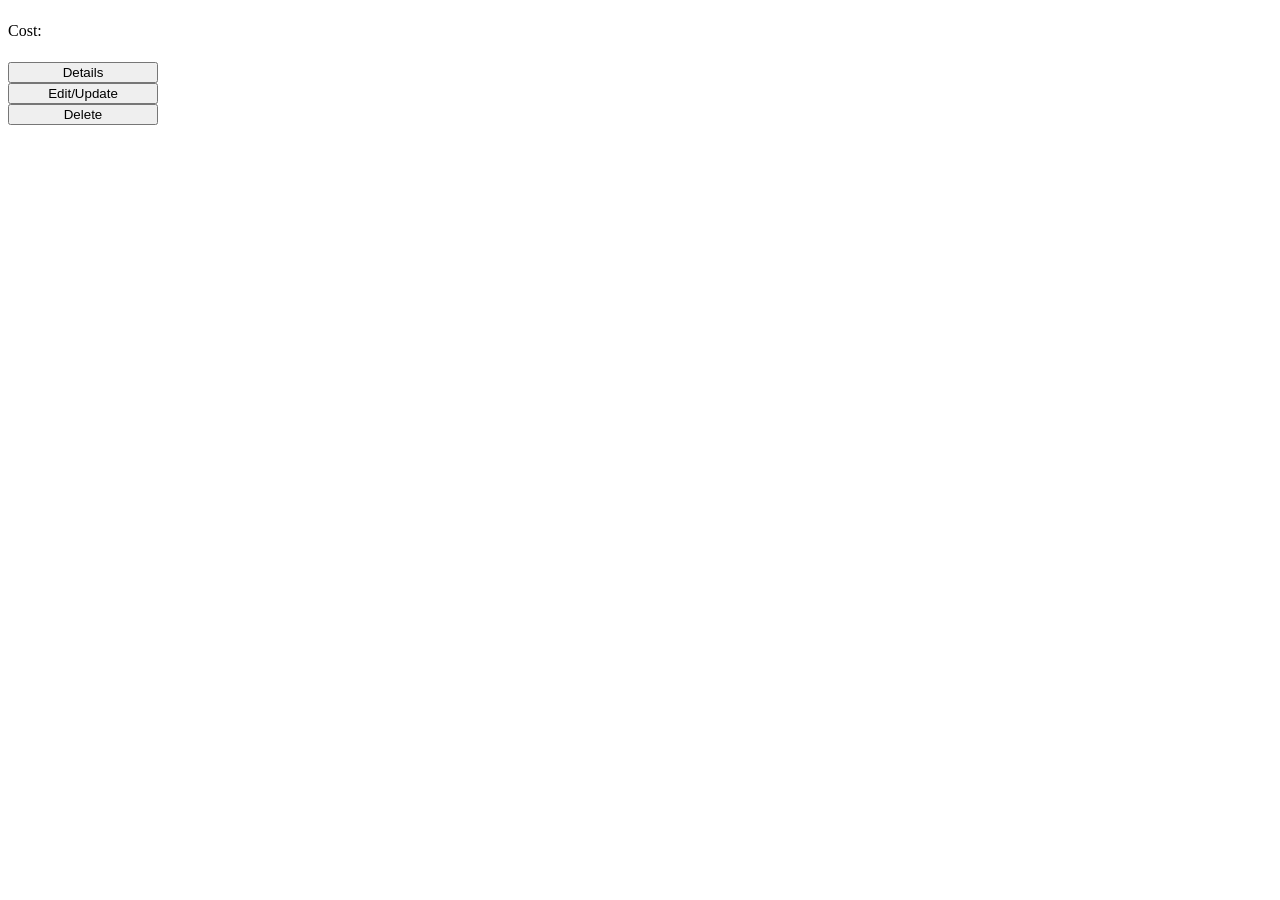
==== src/main/resources/templates/blogs.html @ 80aa376a "Initial commit" ====
<!DOCTYPE html>
<html xmlns:th="http://www.thymeleaf.org" xmlns:layout="http://www.ultraq.net.nz/thymeleaf/layout"
	layout:decorate="layouts/defaultTemplate">

<body>
	<div layout:fragment="content">
		<div class="container">
			<div th:if="${coffeeList != null}" class="row">
				<div th:each="coffee : ${coffeeList}" class="col-12 col-md-6 col-lg-4 mb-4">
					<div class="card-deck h-100">
						<!--<form class="form-inline " style="width: 100%;" th:action="@{doDeleteCoffee}" th:object="${coffeeModel}" method="GET">-->
							<div class="card h-100 border-primary" style="width: 100%;">
								<div class="card-body text-dark">
									<h5 class="card-title">
										<h5 th:text="${coffee.name}"></h5>
									</h5>
									<p class="card-text" style="text-align: left;">
										<th:block th:text="${coffee.description}" />
									</p>
									<p class="card-text">
										<span>Cost: <h5 th:text="${coffee.cost}"></h5></span>
									</p>
								</div>
								<div class="card-footer text-center border-dark">
									<div class="form-inline, justify-content-center">
										<!--<input type="" name="id" value="7">-->
										<form th:action="@{displayCoffee/{id} (id=${coffee.id})}" th:object="${coffee}" method="GET">
											<input class="btn btn-sm btn-primary my-1" style="width: 150px;" type="submit"
											value="Details">
										</form>
									</div>
									<!--Matthias Milestone 5 Add edit button to edit a coffee entity-->								
									<div class="form-inline, justify-content-center">
										<form th:action="@{updateCoffee/{id} (id=${coffee.id})}" th:object="${coffee}" method="POST">
											<input class="btn btn-sm btn-primary my-1" style="width: 150px;" type="submit"
											value="Edit/Update">
										</form>
									</div>								
									<div class="form-inline, justify-content-center">										
										<form th:action="@{doDeleteCoffee/{id} (id=${coffee.id})}" th:object="${coffee}" method="POST">										
											<input class="btn btn-sm btn-danger my-1" style="width: 150px;"
												type="submit" value="Delete">
										</form>
									</div>
								</div>
							</div>
						<!--</form>-->
					</div>
				</div>
			</div>
		</div>
	</div>
</body>

</html>
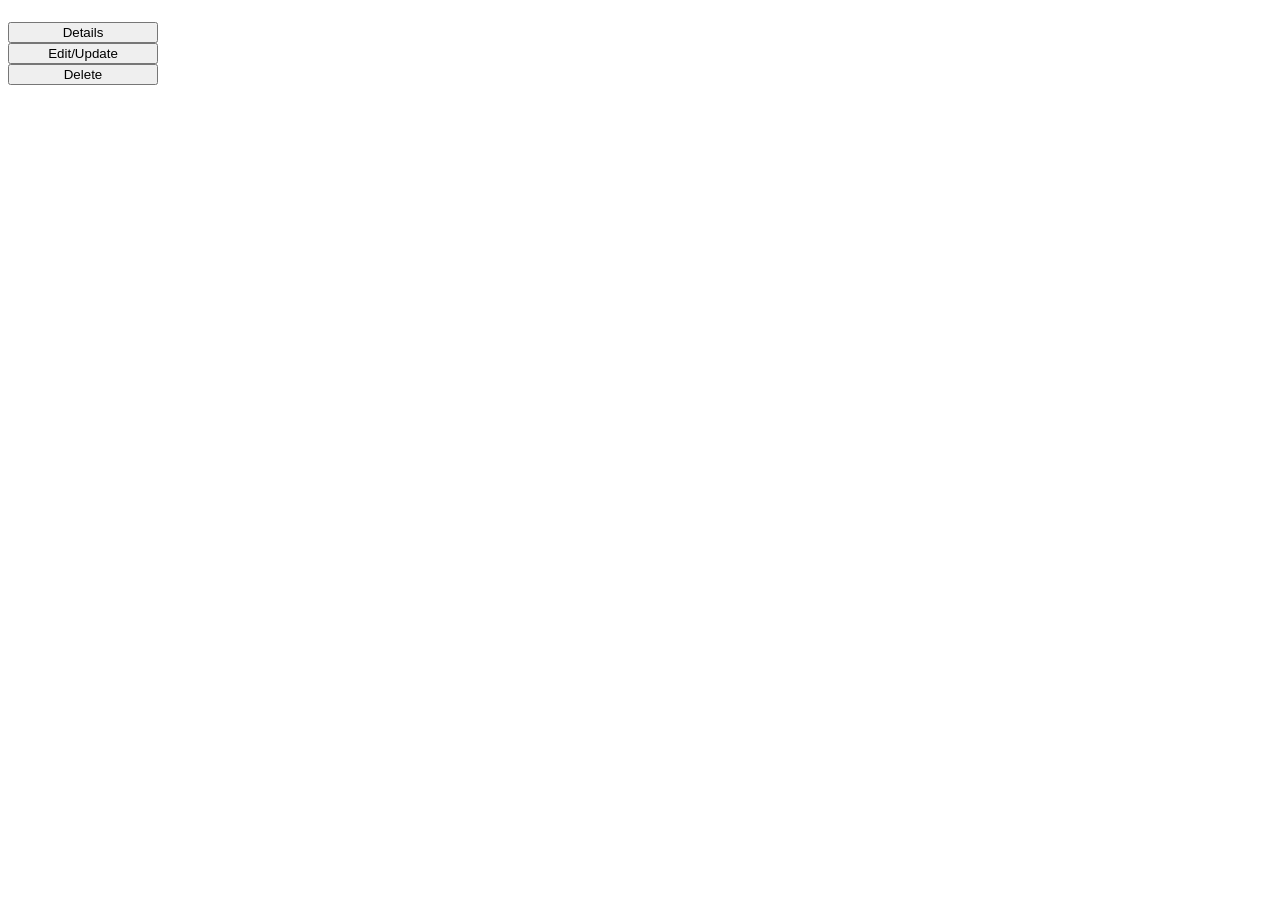
==== commit 48a130d2: "fix" ====
--- a/src/main/resources/templates/blogs.html
+++ b/src/main/resources/templates/blogs.html
@@ -5,46 +5,49 @@
 <body>
 	<div layout:fragment="content">
 		<div class="container">
-			<div th:if="${coffeeList != null}" class="row">
-				<div th:each="coffee : ${coffeeList}" class="col-12 col-md-6 col-lg-4 mb-4">
+			<div th:if="${blogList != null}" class="row">
+				<div th:each="blog : ${blogList}" class="col-12 col-md-6 col-lg-4 mb-4">
 					<div class="card-deck h-100">
-						<!--<form class="form-inline " style="width: 100%;" th:action="@{doDeleteCoffee}" th:object="${coffeeModel}" method="GET">-->
 							<div class="card h-100 border-primary" style="width: 100%;">
 								<div class="card-body text-dark">
 									<h5 class="card-title">
-										<h5 th:text="${coffee.name}"></h5>
+										<h5 th:text="${blog.authorName}"></h5>
 									</h5>
 									<p class="card-text" style="text-align: left;">
-										<th:block th:text="${coffee.description}" />
+										<th:block th:text="${blog.title}" />
 									</p>
-									<p class="card-text">
-										<span>Cost: <h5 th:text="${coffee.cost}"></h5></span>
+									<p class="card-text" style="text-align: left;">
+										<th:block th:text="${blog.introduction}" />
+									</p>
+									<p class="card-text" style="text-align: left;">
+										<th:block th:text="${blog.body}" />
+									</p>
+									<p class="card-text" style="text-align: left;">
+										<th:block th:text="${blog.conclusion}" />
 									</p>
 								</div>
 								<div class="card-footer text-center border-dark">
 									<div class="form-inline, justify-content-center">
 										<!--<input type="" name="id" value="7">-->
-										<form th:action="@{displayCoffee/{id} (id=${coffee.id})}" th:object="${coffee}" method="GET">
+										<form th:action="@{displayBlog/{id} (id=${blog.id})}" th:object="${blog}" method="GET">
 											<input class="btn btn-sm btn-primary my-1" style="width: 150px;" type="submit"
 											value="Details">
 										</form>
 									</div>
-									<!--Matthias Milestone 5 Add edit button to edit a coffee entity-->								
 									<div class="form-inline, justify-content-center">
-										<form th:action="@{updateCoffee/{id} (id=${coffee.id})}" th:object="${coffee}" method="POST">
+										<form th:action="@{updateBlog/{id} (id=${blog.id})}" th:object="${blog}" method="POST">
 											<input class="btn btn-sm btn-primary my-1" style="width: 150px;" type="submit"
 											value="Edit/Update">
 										</form>
 									</div>								
 									<div class="form-inline, justify-content-center">										
-										<form th:action="@{doDeleteCoffee/{id} (id=${coffee.id})}" th:object="${coffee}" method="POST">										
+										<form th:action="@{doDeleteBlog/{id} (id=${blog.id})}" th:object="${blog}" method="POST">
 											<input class="btn btn-sm btn-danger my-1" style="width: 150px;"
 												type="submit" value="Delete">
 										</form>
 									</div>
 								</div>
 							</div>
-						<!--</form>-->
 					</div>
 				</div>
 			</div>
